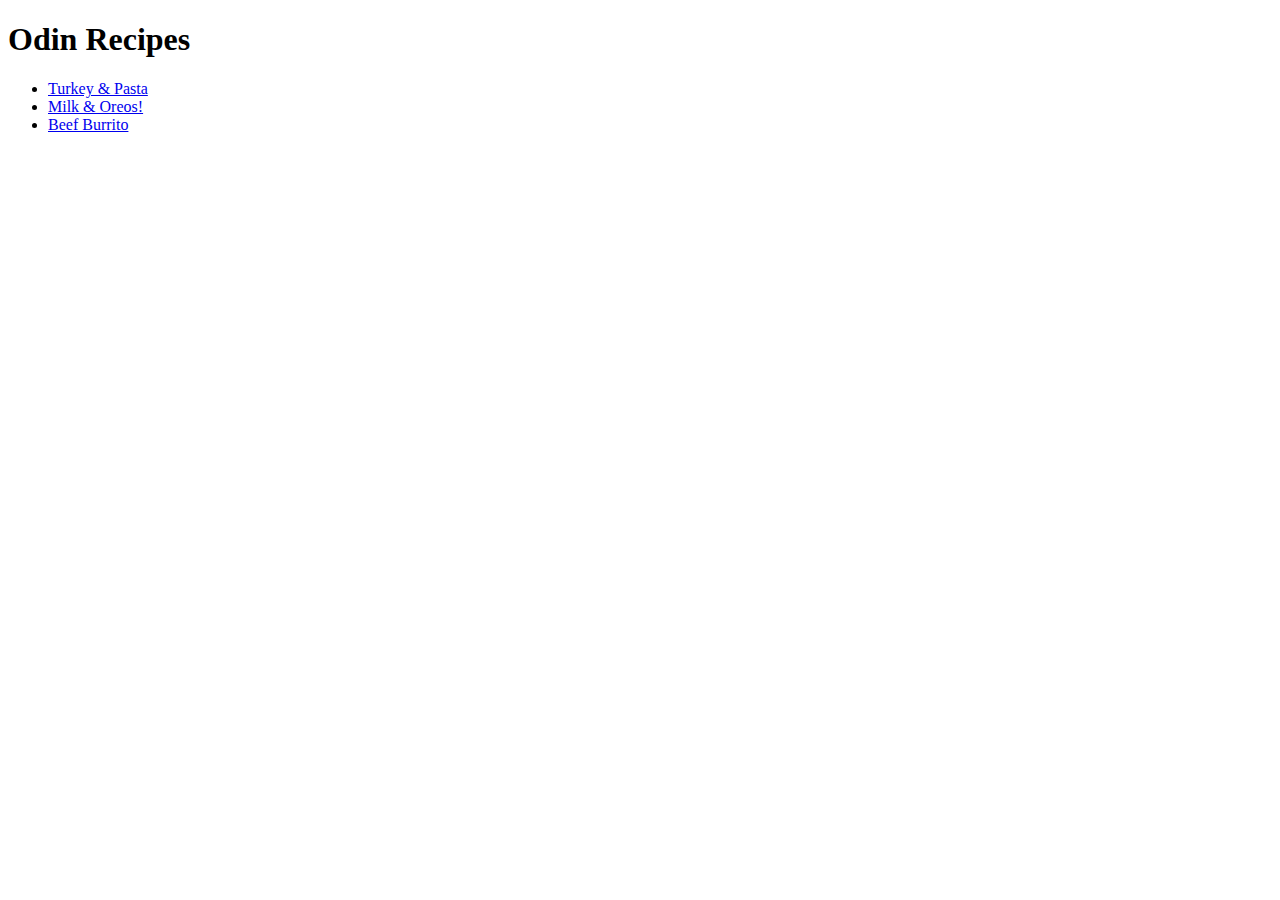
==== index.html @ 5ce60bbf "Complete the assignment given by TOP" ====
<!DOCTYPE html>
<html lang="en">
    <head>
        <meta charset="UTF-8">
        <title>First HTML Project</title>
    </head>
    <body>
        <h1>Odin Recipes</h1>
        <ul>
            <li><a href="./recipes/turkey-pasta.html" rel="noopener noreferrer">Turkey & Pasta</a></li>
            <li><a href="./recipes/milk-oreos.html" rel="noopener norefferer">Milk & Oreos!</a></li>
            <li><a href="./recipes/beef-burrito.html" rel="noopener norefferer">Beef Burrito</a></li>
        </ul>
    </body>
</html>
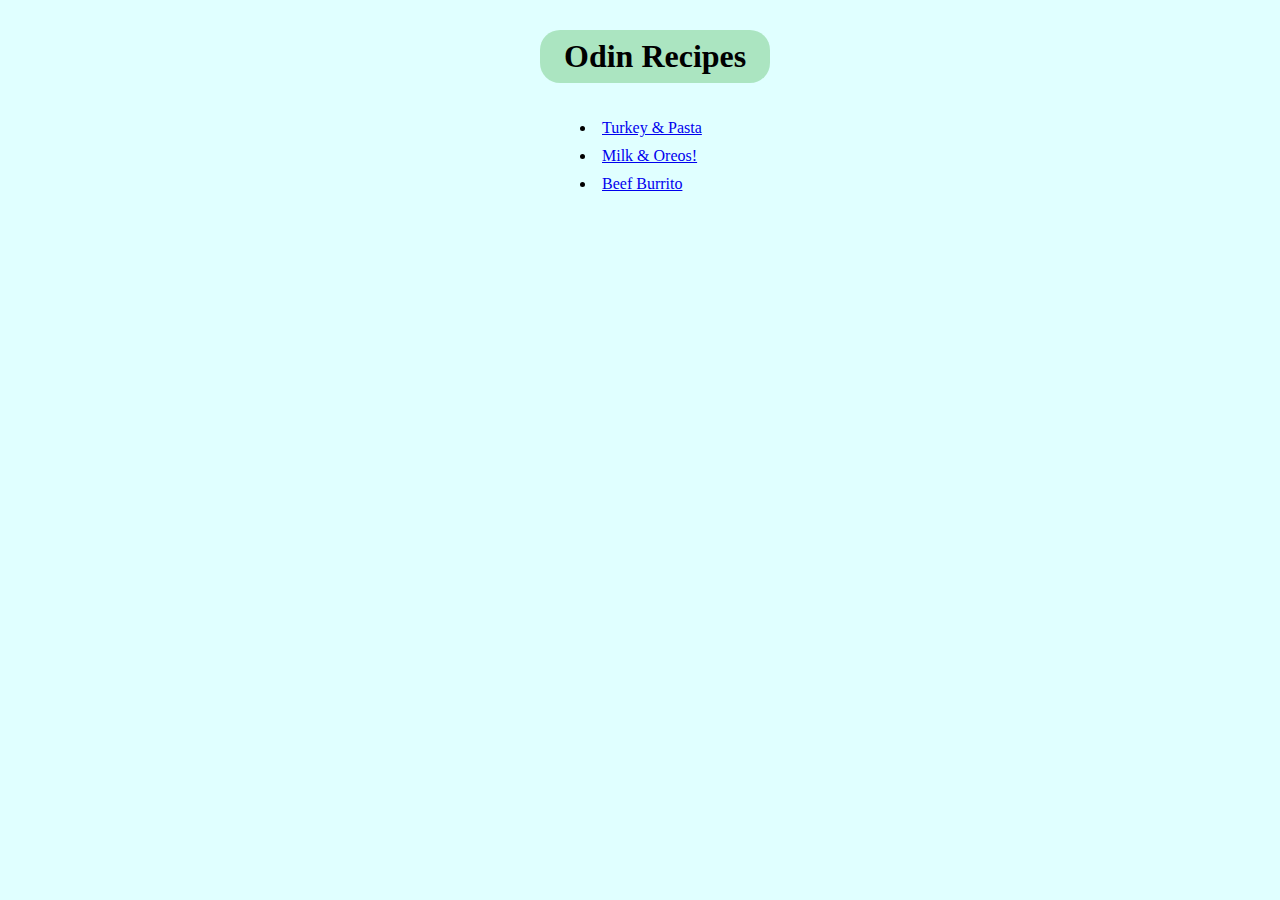
==== commit 4d9d3005: "Change CSS styling of index.html homepage" ====
--- a/index.html
+++ b/index.html
@@ -2,11 +2,13 @@
 <html lang="en">
     <head>
         <meta charset="UTF-8">
+        <meta name="viewport" content="width=device-width, initial-scale=1.0">
         <title>First HTML Project</title>
+        <link rel="stylesheet" href="./styles.css">
     </head>
-    <body>
-        <h1>Odin Recipes</h1>
-        <ul>
+    <body class="index__body">
+        <h1 class="welcome-title">Odin Recipes</h1>
+        <ul class="main-list">
             <li><a href="./recipes/turkey-pasta.html" rel="noopener noreferrer">Turkey & Pasta</a></li>
             <li><a href="./recipes/milk-oreos.html" rel="noopener norefferer">Milk & Oreos!</a></li>
             <li><a href="./recipes/beef-burrito.html" rel="noopener norefferer">Beef Burrito</a></li>
--- a/styles.css
+++ b/styles.css
@@ -0,0 +1,41 @@
+.oreo {
+    background-color: black;
+    color: white;
+    font-family: Georgia, monospace;
+}
+
+.sauce {
+    background-color: red;
+    color: lightyellow;
+    font-family: Georgia, monospace;
+}
+
+.bbq {
+    background-color: brown;
+    color: burlywood;
+    font-family: Georgia, monospace;
+}
+
+.index__body {
+    width: 200px;
+    margin: 10px auto;
+    background-color: lightcyan;
+    text-align: center;
+}
+
+.welcome-title {
+    background-color: rgba(51, 170, 51, .3);
+    padding: 8px 24px;
+    margin: 20px auto;
+    width: auto; /* Allows the width to adapt to content */
+    text-align: center;
+    border-radius: 20px;
+    white-space: nowrap; /* Prevents text from wrapping */
+    display: inline-block;
+}
+
+.main-list li {
+    margin-bottom: 10px;
+    list-style-position: inside; /* Ensures the list is centered */
+    text-align: left; /* Allows the bullet points to be aligned */
+}